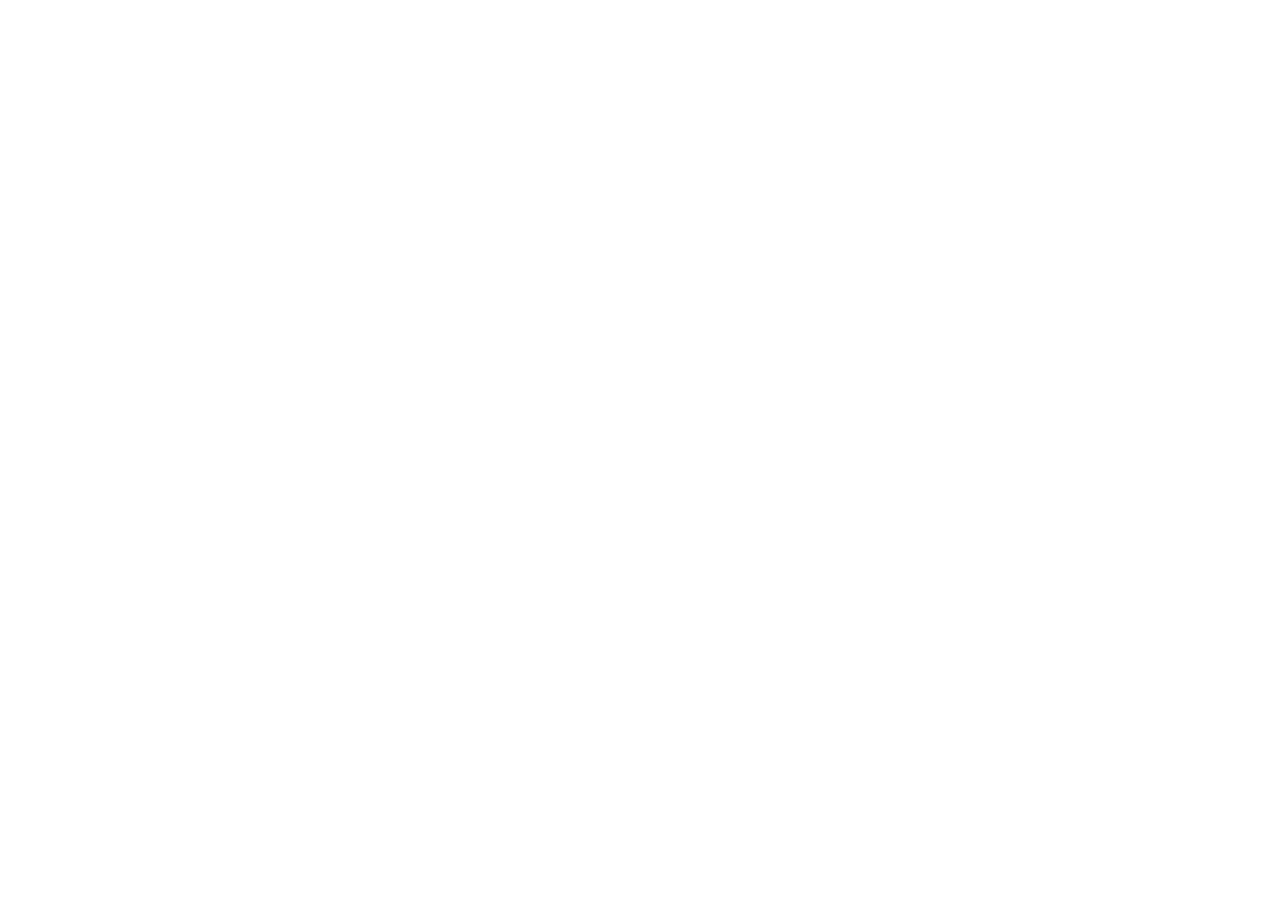
==== admin/index.html @ eb1ca0e9 "Create index.html" ====
<!DOCTYPE html>
<html lang="en">
<head>
  <meta charset="UTF-8" />
  <title>CMS Admin</title>
  <script src="https://unpkg.com/decap-cms@latest/dist/decap-cms.js"></script>
</head>
<body></body>
</html>
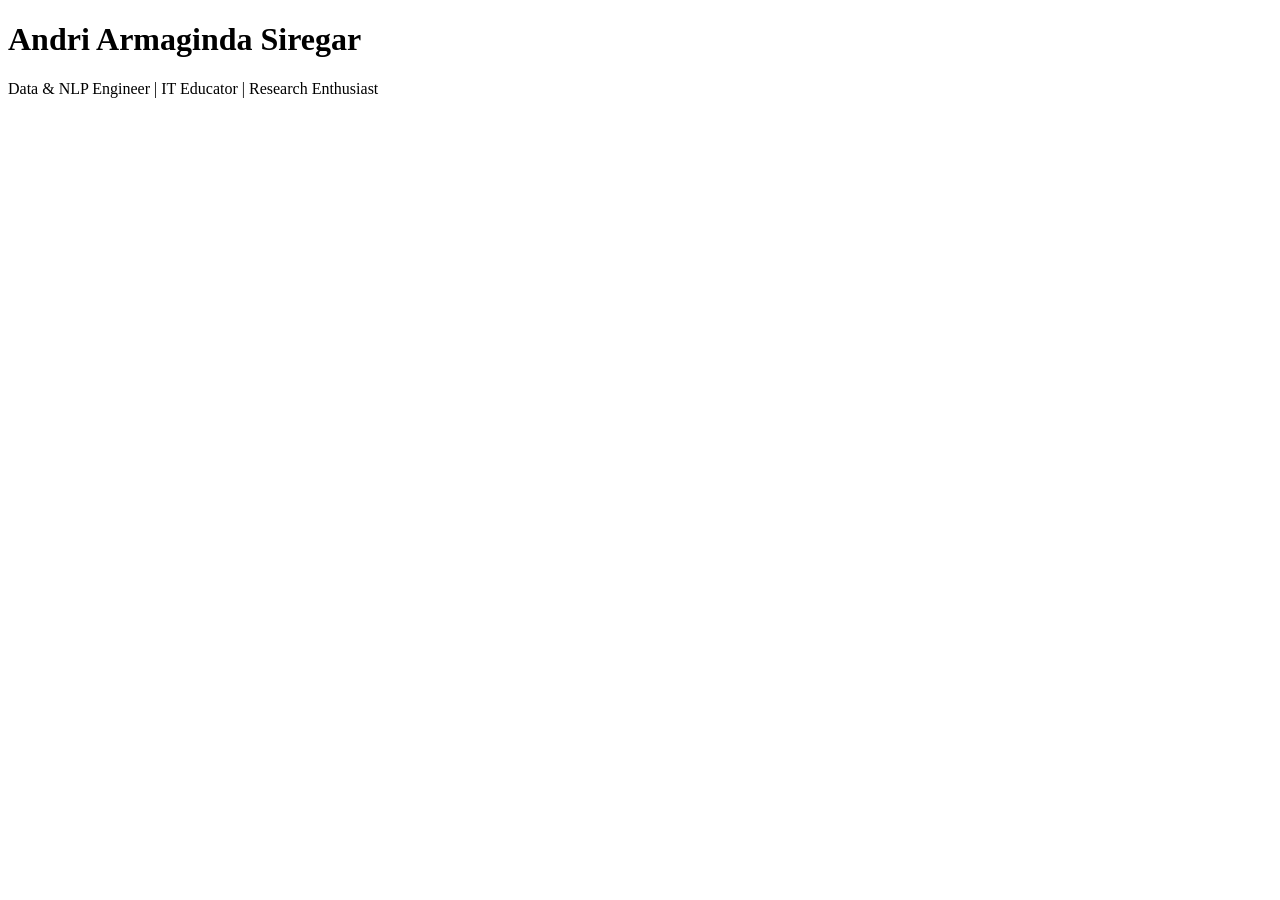
==== commit 3736bebc: "Update index.html" ====
--- a/admin/index.html
+++ b/admin/index.html
@@ -1,9 +1,11 @@
 <!DOCTYPE html>
 <html lang="en">
 <head>
-  <meta charset="UTF-8" />
-  <title>CMS Admin</title>
-  <script src="https://unpkg.com/decap-cms@latest/dist/decap-cms.js"></script>
+  <meta charset="UTF-8">
+  <title>Andri Armaginda Siregar | Portfolio</title>
 </head>
-<body></body>
+<body>
+  <h1>Andri Armaginda Siregar</h1>
+  <p>Data & NLP Engineer | IT Educator | Research Enthusiast</p>
+</body>
 </html>
